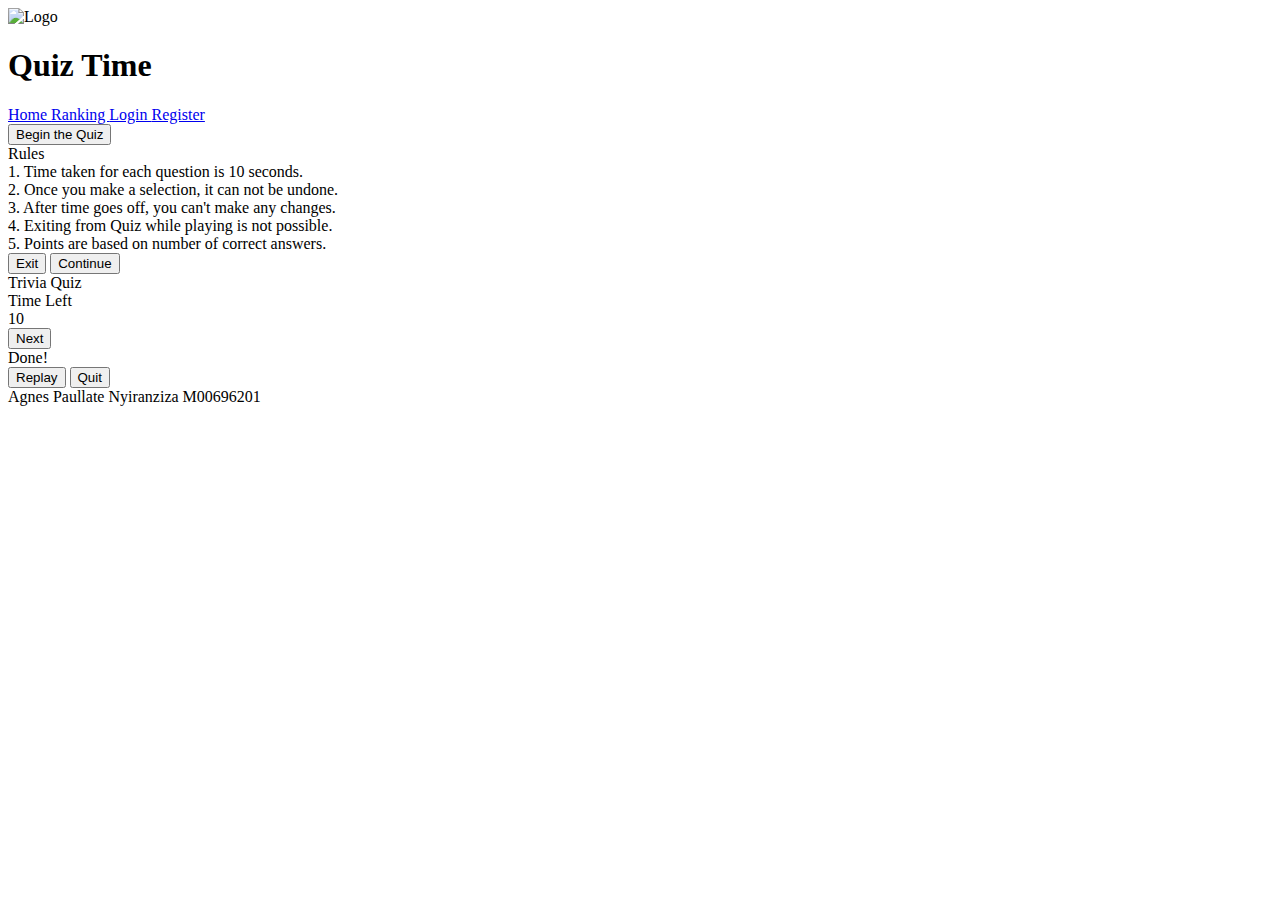
==== gamepage.html @ 8c10c9d7 "Fix the links to other pages and images" ====
<!DOCTYPE html> 
	<html>
	<head>
		<title> Wonder Games </title>
		<!-- Link to external style sheet -->
		<link href="css/stylesheet1.css" type="text/css" rel="stylesheet">
	</head>
		
	<body>
		<!-- Displays the navigation bar and the banner -->
		<div class="banner">
			<img src="css/1.PNG" alt="Logo"/>
			<h1> Quiz Time </h1>
		</div>
		<div class="navigation">
			<a href="index.html"> Home </a>
			<a href="ranking.html"> Ranking </a>
			<a href="login.html"> Login </a>
			<a href="register.html"> Register </a>
		</div>

    <!-- Contents of the page -->

	<div class="grid">
	<div id="container">
    <!-- start Quiz button -->
    <div class="startbutton"><button>Begin the Quiz</button></div>

    <!-- Info Box -->
    <div class="info_box">
        <div class="info-title"><span>Rules</span></div>
        <div class="info-list">
            <div class="info">1. Time taken for each question is <span>10 seconds.</span></div>
            <div class="info">2. Once you make a selection, it can not be undone.</div>
            <div class="info">3. After time goes off, you can't make any changes.</div>
            <div class="info">4. Exiting from Quiz while playing is not possible.</div>
            <div class="info">5. Points are based on number of correct answers.</div>
        </div>
        <div class="buttons">
            <button class="quit">Exit </button>
            <button class="restart">Continue</button>
        </div>
    </div>

    <!-- Quiz Box -->
    <div class="quiz_box">
        <header>
            <div class="title">Trivia Quiz</div>
            <div class="timer">
                <div class="time_left_txt">Time Left</div>
                <div class="timer_sec">10</div>
            </div>
            <div class="time_line"></div>
        </header>
        <section>
            <div class="que_text">
                <!-- Here I've inserted question from JavaScript -->
            </div>
            <div class="option_list">
                <!-- Here I've inserted options from JavaScript -->
            </div>
        </section>

        <!-- footer of Quiz Box -->
        <footer class="questioncount">
            <div class="total_que">
                <!-- Here I've inserted Question Count Number from JavaScript -->
            </div>
            <button class="next_btn">Next</button>
        </footer>
    </div>

    <!-- Result Box -->
    <div class="result_box">
        <div class="icon">
            <i class="fas fa-crown"></i>
        </div>
        <div class="complete_text">Done!</div>
        <div class="score_text">
            <!-- Here I've inserted Score Result from JavaScript -->
        </div>
        <div class="buttons">
            <button class="restart">Replay</button>
            <button class="quit">Quit</button>
        </div>
    </div>

    <!-- Inside this JavaScript file I've inserted Questions and Options only -->
     <script src="questions.js"></script> 

    <!-- Inside this JavaScript file I've coded all Quiz Codes -->
    <script src="game.js"></script>
	</div>
	</div>
    <footer> Agnes Paullate Nyiranziza M00696201</footer>
    <script src="https://kit.fontawesome.com/a076d05399.js"></script>
	</body>
    </html>
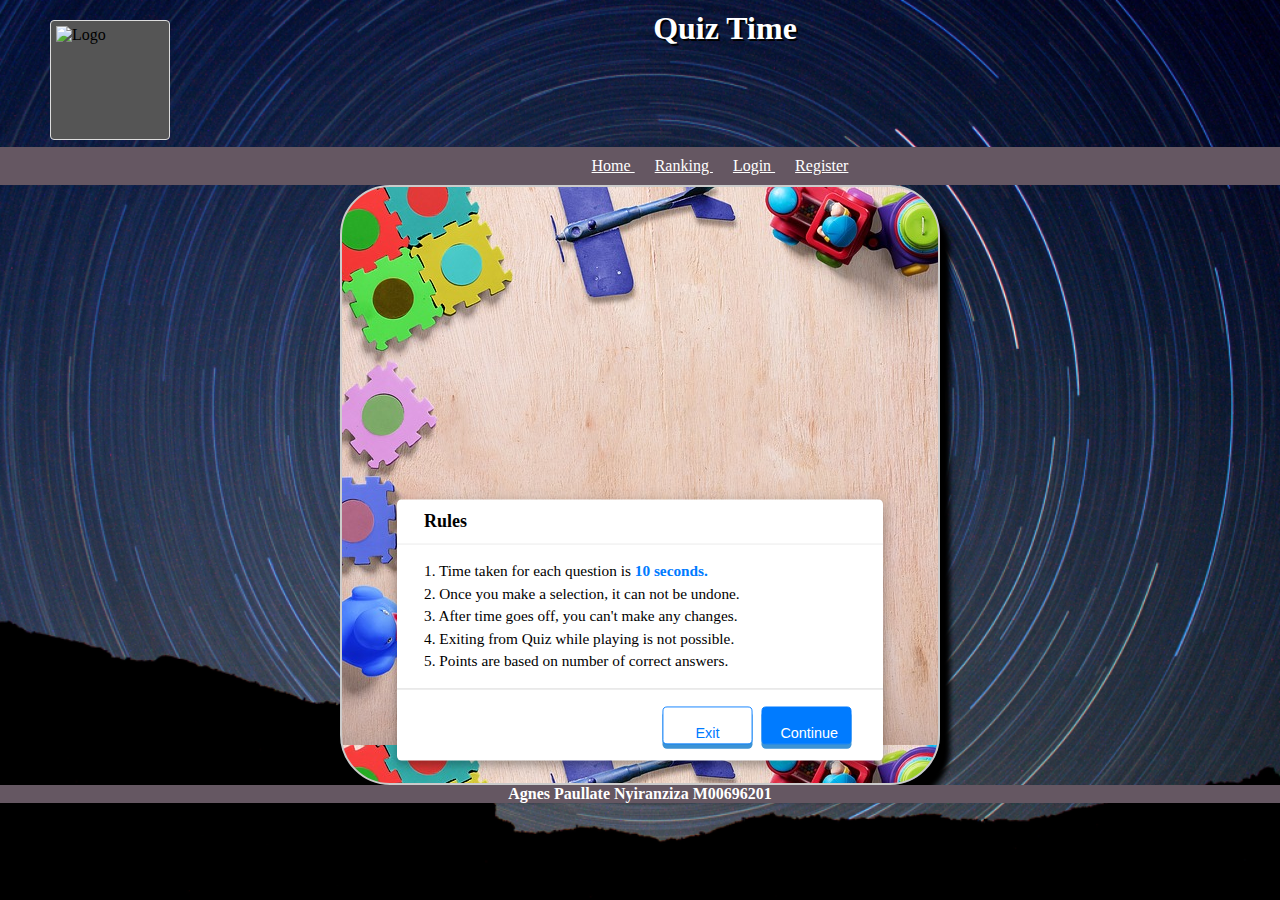
==== commit 294165b0: "initial commit" ====
--- a/gamepage.html
+++ b/gamepage.html
@@ -9,18 +9,18 @@
 	<body>
 		<!-- Displays the navigation bar and the banner -->
 		<div class="banner">
-			<img src="css/1.PNG" alt="Logo"/>
+			<img src="css/1.png" alt="Logo"/>
 			<h1> Quiz Time </h1>
 		</div>
 		<div class="navigation">
 			<a href="index.html"> Home </a>
-			<a href="ranking.html"> Ranking </a>
-			<a href="login.html"> Login </a>
-			<a href="register.html"> Register </a>
+			<a href="Ranking.html"> Ranking </a>
+			<a href="Login.html"> Login </a>
+			<a href="Register.html"> Register </a>
 		</div>
 
     <!-- Contents of the page -->
-
+	<script src="https://kit.fontawesome.com/a076d05399.js"></script>
 	<div class="grid">
 	<div id="container">
     <!-- start Quiz button -->
@@ -92,7 +92,6 @@
     <script src="game.js"></script>
 	</div>
 	</div>
-    <footer> Agnes Paullate Nyiranziza M00696201</footer>
-    <script src="https://kit.fontawesome.com/a076d05399.js"></script>
+	<footer> Agnes Paullate Nyiranziza M00696201</footer>
 	</body>
     </html>--- a/css/stylesheet1.css
+++ b/css/stylesheet1.css
@@ -0,0 +1,591 @@
+/* Add style to the banner/header of the site*/
+.banner img {
+  float: left;
+  width: 120px;
+  height: 120px;
+  background: #555;
+}
+.banner h1 {
+  margin: 10px 0px 0px 0px;
+  text-align: center;
+}
+/* Style design for the navigation bar*/
+.navigation{
+    text-align: center;
+    padding: 10px;
+	background-color:  #655762 ;
+	margin: 100px 0px 0px 0px;
+}
+a:hover {
+  background-color: gray;
+  padding: 10px;
+}
+
+/* Style design for slide show */
+* {
+	margin: 0;
+    padding: 0;
+	box-sizing: border-box;}
+.mySlides {display: none;}
+
+/* Slideshow container */
+.slideshow-container {
+  max-width: 900px;
+  position: relative;
+  margin: auto;
+}
+
+.active {
+  background-color: #717171;
+}
+
+/* Fading animation */
+.fade {
+  -webkit-animation-name: fade;
+  -webkit-animation-duration: 1.5s;
+  animation-name: fade;
+  animation-duration: 1.5s;
+}
+
+@-webkit-keyframes fade {
+  from {opacity: .4} 
+  to {opacity: 1}
+}
+
+@keyframes fade {
+  from {opacity: .4} 
+  to {opacity: 1}
+}
+
+/* Style design for links in navigation bar and other links on website*/
+a{
+    margin: 10px;
+    color: white;
+}
+/*Style design for selected page on navigation bar*/
+.selected {
+    width: 800px;
+    background-color: #330000;
+    padding: 10px;
+}
+.ranks {
+	background-color: white;
+}
+/* Add style to the background of the site*/
+ body {
+	background-image: url("qp.png");
+	background-attachment: fixed;
+	background-position: center; /* Center the image */
+	background-repeat: no-repeat;	
+	background-size: cover;
+}
+/* Add style to the images on the site.*/
+img {
+  border: 1px solid #ddd;
+  border-radius: 4px;
+  padding: 5px;
+  width: 150px;
+  height: 150px;
+  vertical-align: left;
+  margin: 10px 0px 30px 50px;
+}
+/* Add style to all headings with h1*/
+h1 	{
+	color: #FFFFFF; 
+	text-align: center;
+	text-shadow: 2px 2px black;
+	text-decoration: blink;
+	margin: 0px 20px 30px 20px;
+	font-family: 'Lobster', cursive;
+	}
+/* Add style to all headings with h2*/
+h2{
+	text-align: center;
+	color: #FFFFFF;
+	text-decoration: underline;
+}
+/* Add background to the text in the paragraph*/
+#example{
+		    background-image:url('qp.jpg');
+			background-size:fixed;
+			background-position: top;
+			background-repeat: no-repeat;
+			}
+/* Add style to all paragraphs*/
+p {
+	text-align: center;
+	word-spacing: 5px;
+	color: #ffffff;
+	font-size: 20px;
+	font: Times New Roman;
+	
+}
+/* Login and Registration Pages*/
+/* Style section for the text boxes where the user provides the input*/	
+input[type=text], input[type=password], input[type=number], input[type=date] {
+  width: 50%;
+  padding: 12px 20px;
+  margin: 8px 0;
+  display: inline;
+  border: 1px solid #ccc;
+  box-sizing: border-box;
+}
+/* Style section for the labels (username, email, password etc) on the login and registration page*/
+label {
+	width: 240px;
+	display: inline-block;
+	text-align: right;
+	color: white;
+	font-size: 20px;
+	font-weight: bold;
+}
+/* Style section for the buttons*/
+button {
+  background-color: #000000;
+  color: white;
+  padding: 20px 20px;
+  margin: 0px 0;
+  border: none;
+  cursor: pointer;
+  width: auto;
+  font-weight: bold;
+  box-shadow: 0px 5px 0px 0px #3C93D5;
+  -webkit-transition: background .4s ease;
+  -moz-transition: background .4s ease;
+  transition: background .4s ease;
+}
+
+button:hover{
+	background-color: blue;
+}
+/* Style section for the container on the login and registration pages*/
+.container {
+	background: url(bg.gif) center center no-repeat;
+	padding: 50px;
+	position: relative;
+	width:50%;
+	margin-bottom: 10%;
+	margin-top:5%;
+	height:50%;
+	background-size: cover;
+}
+/* End style section for the login and registration pages*/
+/* Style section for the game*/
+.grid {
+width: 600px;
+height: 600px;
+margin: 0 auto;
+background: url("questions.jpg");
+padding: 10px 50px 50px 50px;
+border-radius: 50px;
+border: 2px solid #cbcbcb;
+box-shadow: 10px 15px 5px #000000;
+}
+
+.grid h1 {
+font-family: "sans-serif";
+background-color: #2c0747;
+font-size: 60px;
+text-align: center;
+color: #ffffff;
+padding: 2px 0px;
+border-radius: 50px;
+}
+
+::selection{
+    color: #fff;
+    background: #007bff;
+}
+
+.startbutton,
+.info_box,
+.quiz_box,
+.result_box{
+    position: absolute;
+    top: 70%;
+    left: 50%;
+    transform: translate(-50%, -50%);
+    box-shadow: 0 4px 8px 0 rgba(0, 0, 0, 0.2), 
+                0 6px 20px 0 rgba(0, 0, 0, 0.19);
+}
+
+.info_box.activeInfo,
+.quiz_box.activeQuiz,
+.result_box.activeResult{
+    opacity: 1;
+    z-index: 5;
+    pointer-events: auto;
+    transform: translate(-50%, -50%) scale(1);
+}
+
+.startbutton button{
+    font-size: 25px;
+    font-weight: 500;
+    color: #000000;
+    padding: 15px 30px;
+    outline: none;
+    border: 1px;
+    border-radius: 5px;
+    background: #fff;
+    cursor: pointer;
+}
+
+.info_box{
+    width: 540px;
+    background: #fff;
+    border-radius: 5px;
+    transform: translate(-50%, -50%) scale(0.9);
+    opacity: 1;
+    pointer-events: none;
+    transition: all 0.3s ease;
+}
+
+.info_box .info-title{
+    height: 50px;
+    width: 100%;
+    border-bottom: 1px solid lightgrey;
+    display: flex;
+    align-items: center;
+    padding: 0 30px;
+    border-radius: 5px 5px 0 0;
+    font-size: 20px;
+    font-weight: 600;
+}
+
+.info_box .info-list{
+    padding: 15px 30px;
+}
+
+.info_box .info-list .info{
+    margin: 5px 0;
+    font-size: 17px;
+}
+
+.info_box .info-list .info span{
+    font-weight: 600;
+    color: #007bff;
+}
+.info_box .buttons{
+    height: 80px;
+    display: flex;
+    align-items: center;
+    justify-content: flex-end;
+    padding: 0 30px;
+    border-top: 1px solid lightgrey;
+}
+
+.info_box .buttons button{
+    margin: 0 5px;
+    height: 40px;
+    width: 100px;
+    font-size: 16px;
+    font-weight: 500;
+    cursor: pointer;
+    border: none;
+    outline: none;
+    border-radius: 5px;
+    border: 1px solid #007bff;
+    transition: all 0.3s ease;
+}
+
+.quiz_box{
+    width: 550px;
+    background: #fff;
+    border-radius: 5px;
+    transform: translate(-50%, -50%) scale(0.9);
+    opacity: 0;
+    pointer-events: none;
+    transition: all 0.3s ease;
+}
+
+.quiz_box header{
+    position: relative;
+    z-index: 2;
+    height: 70px;
+    padding: 0 30px;
+    background: #fff;
+    border-radius: 5px 5px 0 0;
+    display: flex;
+    align-items: center;
+    justify-content: space-between;
+    box-shadow: 0px 3px 5px 1px rgba(0,0,0,0.1);
+}
+
+.quiz_box header .title{
+    font-size: 20px;
+    font-weight: 600;
+}
+
+.quiz_box header .timer{
+    color: #004085;
+    background: #cce5ff;
+    border: 1px solid #b8daff;
+    height: 45px;
+    padding: 0 8px;
+    border-radius: 5px;
+    display: flex;
+    align-items: center;
+    justify-content: space-between;
+    width: 145px;
+}
+
+.quiz_box header .timer .time_left_txt{
+    font-weight: 400;
+    font-size: 17px;
+    user-select: none;
+}
+
+.quiz_box header .timer .timer_sec{
+    font-size: 18px;
+    font-weight: 500;
+    height: 30px;
+    width: 45px;
+    color: #fff;
+    border-radius: 5px;
+    line-height: 30px;
+    text-align: center;
+    background: #343a40;
+    border: 1px solid #343a40;
+    user-select: none;
+}
+
+.quiz_box header .time_line{
+    position: absolute;
+    bottom: 0px;
+    left: 0px;
+    height: 3px;
+    background: #007bff;
+}
+
+section{
+    padding: 25px 30px 20px 30px;
+    background: #fff;
+}
+
+section .que_text{
+    font-size: 25px;
+    font-weight: 600;
+}
+
+section .option_list{
+    padding: 20px 0px;
+    display: block;   
+}
+
+section .option_list .option{
+    background: aliceblue;
+    border: 1px solid #84c5fe;
+    border-radius: 5px;
+    padding: 8px 15px;
+    font-size: 17px;
+    margin-bottom: 15px;
+    cursor: pointer;
+    transition: all 0.3s ease;
+    display: flex;
+    align-items: center;
+    justify-content: space-between;
+}
+
+section .option_list .option:last-child{
+    margin-bottom: 0px;
+}
+
+section .option_list .option:hover{
+    color: #004085;
+    background: #cce5ff;
+    border: 1px solid #b8daff;
+}
+
+section .option_list .option.correct{
+    background: linear-gradient(32deg, rgba(11, 223, 36) 0%, rgb(41, 232, 111) 100%);
+    
+}
+
+section .option_list .option.incorrect{
+    background: linear-gradient(32deg, rgba(230, 29, 29, 1) 0%, rgb(224, 11, 11, 1) 100%);
+ 
+}
+
+section .option_list .option.disabled{
+    pointer-events: none;
+}
+
+section .option_list .option .icon{
+    height: 26px;
+    width: 26px;
+    border: 2px solid transparent;
+    border-radius: 50%;
+    text-align: center;
+    font-size: 13px;
+    pointer-events: none;
+    transition: all 0.3s ease;
+    line-height: 24px;
+}
+#progressBar {
+    width: 20rem;
+    height: 3rem;
+    border: 0.2rem solid rgb(11,223,36);
+    margin-top: 2rem;
+    border-radius: 50px;
+    overflow: hidden;
+}
+
+#progressBarFull {
+    height: 100%;
+    background: rgb(11,223,36);
+    width: 0%;
+}
+.option_list .option .icon.tick{
+    color: #23903c;
+    border-color: #23903c;
+    background: #d4edda;
+}
+
+.option_list .option .icon.cross{
+    color: #a42834;
+    background: #f8d7da;
+    border-color: #a42834;
+}
+
+.questioncount{
+    height: 60px;
+    padding: 0 30px;
+    display: flex;
+    align-items: center;
+    justify-content: space-between;
+    border-top: 1px solid lightgrey;
+}
+
+.questioncount .total_que span{
+    display: flex;
+    user-select: none;
+}
+
+.questioncount .total_que span p{
+    font-weight: 500;
+    padding: 0 5px;
+}
+
+.qeustioncount .total_que span p:first-child{
+    padding-left: 0px;
+}
+
+.questioncount button{
+    height: 40px;
+    padding: 0 13px;
+    font-size: 18px;
+    font-weight: 400;
+    cursor: pointer;
+    border: none;
+    outline: none;
+    color: #fff;
+    border-radius: 5px;
+    background: #007bff;
+    border: 1px solid #007bff;
+    line-height: 10px;
+    opacity: 0;
+    pointer-events: none;
+    transform: scale(0.95);
+    transition: all 0.3s ease;
+}
+
+.questioncount button:hover{
+    background: #0263ca;
+}
+
+.questioncount button.show{
+    opacity: 1;
+    pointer-events: auto;
+    transform: scale(1);
+}
+
+.result_box{
+    background: #fff;
+    border-radius: 5px;
+    display: flex;
+    padding: 25px 30px;
+    width: 450px;
+    align-items: center;
+    flex-direction: column;
+    justify-content: center;
+    transform: translate(-50%, -50%) scale(0.9);
+    opacity: 0;
+    pointer-events: none;
+    transition: all 0.3s ease;
+}
+
+.result_box .icon{
+    font-size: 100px;
+    color: #007bff;
+    margin-bottom: 10px;
+}
+
+.result_box .complete_text{
+    font-size: 20px;
+    font-weight: 500;
+}
+
+.result_box .score_text span{
+    display: flex;
+    margin: 10px 0;
+    font-size: 18px;
+    font-weight: 500;
+}
+
+.result_box .score_text span p{
+    padding: 0 4px;
+    font-weight: 600;
+}
+
+.result_box .buttons{
+    display: flex;
+    margin: 20px 0;
+}
+
+.result_box .buttons button{
+    margin: 0 10px;
+    height: 45px;
+    padding: 0 20px;
+    font-size: 18px;
+    font-weight: 500;
+    cursor: pointer;
+    border: none;
+    outline: none;
+    border-radius: 5px;
+    border: 1px solid #007bff;
+    transition: all 0.3s ease;
+}
+
+.buttons button.restart{
+    color: #fff;
+    background: #007bff;
+}
+
+.buttons button.restart:hover{
+    background: #0263ca;
+}
+
+.buttons button.quit{
+    color: #007bff;
+    background: #fff;
+}
+
+.buttons button.quit:hover{
+    color: #fff;
+    background: #007bff;
+}
+footer {
+	text-align:center;
+	color: white;
+	background-color:  #655762 ;
+	font-weight: bold;
+}
+#highScoresList {
+    list-style: none;
+    margin-bottom: 4rem;
+}
+
+.high-score {
+    font-size: 2.8rem;
+    margin-bottom: 0.5rem;
+}